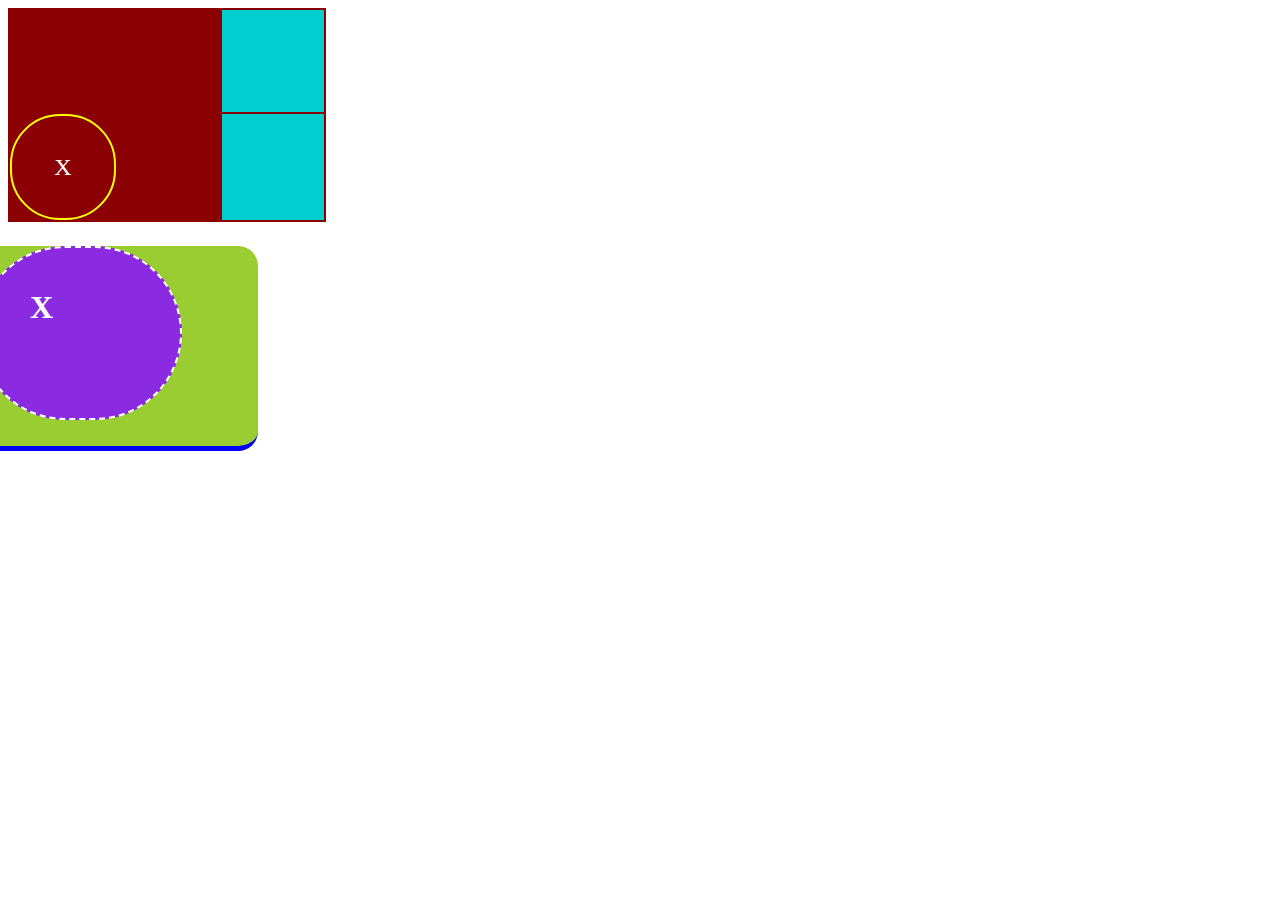
==== kotak.html @ 5555ddda "css background, kotak dan list" ====
<!DOCTYPE html>
<html lang="en">

<head>
    <meta charset="UTF-8">
    <meta http-equiv="X-UA-Compatible" content="IE=edge">
    <meta name="viewport" content="width=device-width, initial-scale=1.0">
    <title>Kotak</title>
    <link rel="stylesheet" href="kotak.css">

</head>

<body>

    <table>
        <tr>
            <td></td>
            <td></td>
            <td></td>
        </tr>

        <tr>
            <td class="tulisan">X</td>
            <td></td>
            <td></td>
        </tr>
    </table>

    <br><br><br>

    <div id="a">
        <div id="b">
            <h1>X</h1>
        </div>
    </div>
</body>

</html>
---- kotak.css ----
td {
    width: 100px;
    height: 100px;
}

table {
    background-color: darkred;
}

tr:first-child() {
    background-color:rgb(7, 209, 0);
}

td:nth-child(3) {
    background-color:darkturquoise;
}

.tulisan {
    color: white;
    font-size: 24px;
    border: 2px yellow solid;
    text-align: center;
    border-radius: 50px;
}

.kotakbiasa {
    width: 400px;
    height: 10px;
    background-color: brown;
}


/* kotak luar */
#a {
    width: 300px;
    height: 200px;
    background-color: yellowgreen;
    margin: -50px;
    border-radius: 20px;
    border-bottom: 5px blue solid ;
} 

/* kotak dalam */
#b {
    width: 150px;
    height: 150px;
    border-radius: 90px;
    background-color: blueviolet;
    margin: 20px;
    padding-left: 50px;
    padding-top: 20px;
    border: dashed 2px white;
}

h1 {
    color: white;
}
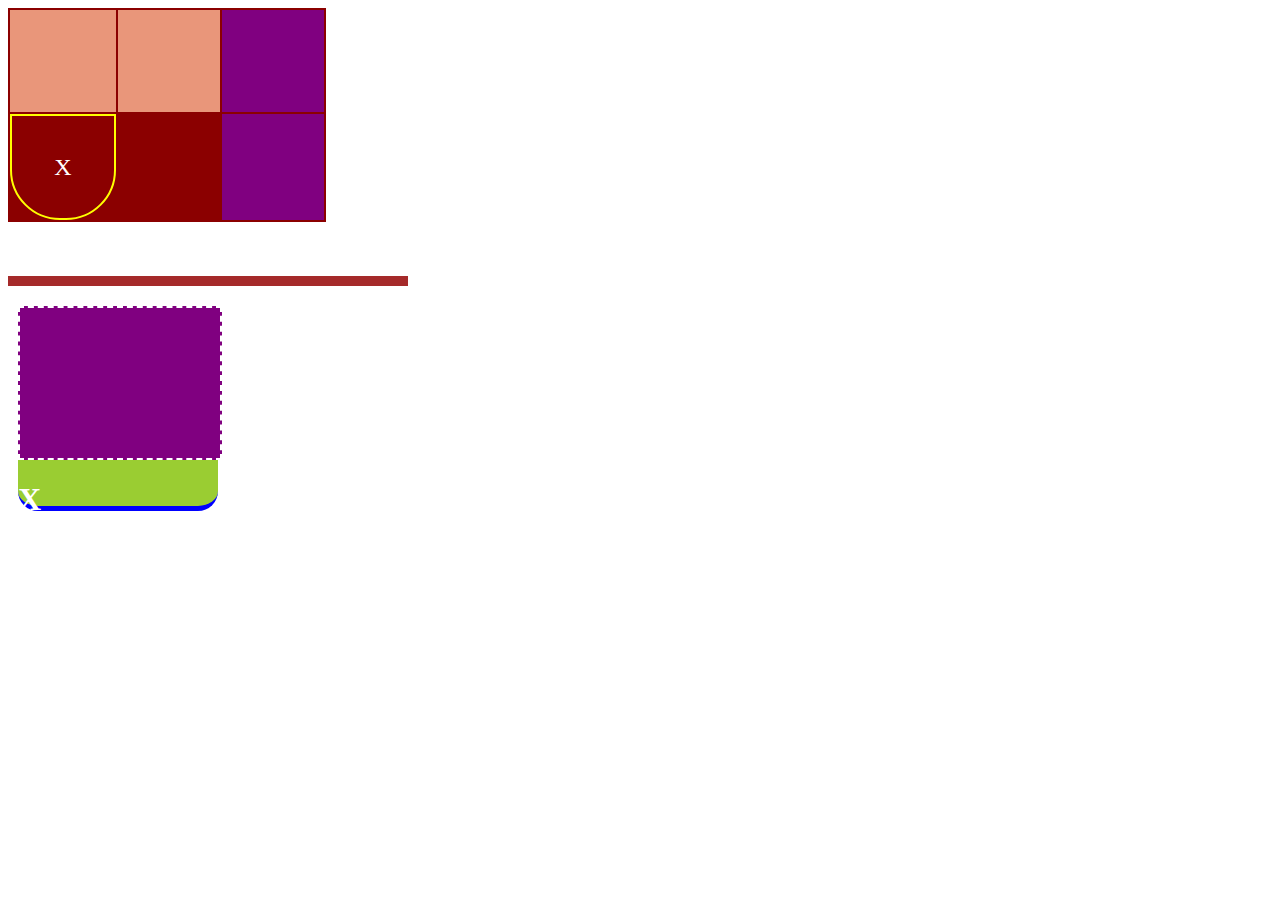
==== commit 04c01179: "css background, kotak dan list" ====
--- a/kotak.html
+++ b/kotak.html
@@ -1,38 +1,30 @@
 <!DOCTYPE html>
 <html lang="en">
-
 <head>
     <meta charset="UTF-8">
     <meta http-equiv="X-UA-Compatible" content="IE=edge">
     <meta name="viewport" content="width=device-width, initial-scale=1.0">
     <title>Kotak</title>
     <link rel="stylesheet" href="kotak.css">
-
 </head>
-
 <body>
-
     <table>
         <tr>
             <td></td>
             <td></td>
             <td></td>
         </tr>
-
         <tr>
             <td class="tulisan">X</td>
             <td></td>
             <td></td>
         </tr>
     </table>
-
     <br><br><br>
-
+    <div class="kotakbiasa"></div>
     <div id="a">
-        <div id="b">
-            <h1>X</h1>
-        </div>
+        <div id="b"></div>
+        <h1>X</h1>
     </div>
 </body>
-
 </html>--- a/kotak.css
+++ b/kotak.css
@@ -6,52 +6,45 @@
 table {
     background-color: darkred;
 }
-
-tr:first-child() {
-    background-color:rgb(7, 209, 0);
+tr:first-child {
+    background-color: darksalmon;
 }
-
-td:nth-child(3) {
-    background-color:darkturquoise;
+td:nth-child(3){
+    background-color:purple ;
 }
-
 .tulisan {
     color: white;
     font-size: 24px;
     border: 2px yellow solid;
     text-align: center;
-    border-radius: 50px;
+    border-radius: 0 0 50px 50px  ;
 }
-
 .kotakbiasa {
     width: 400px;
     height: 10px;
     background-color: brown;
 }
+/* kotak luar */
 
-
-/* kotak luar */
 #a {
-    width: 300px;
+    width: 200px;
     height: 200px;
     background-color: yellowgreen;
-    margin: -50px;
+    margin: 20px 10px;
     border-radius: 20px;
-    border-bottom: 5px blue solid ;
-} 
+    border-bottom: 5px blue solid;
+}
+/* kotak dalam */
 
-/* kotak dalam */
 #b {
     width: 150px;
     height: 150px;
-    border-radius: 90px;
-    background-color: blueviolet;
-    margin: 20px;
+    background-color: purple;
+    margin-top: 20px;
     padding-left: 50px;
-    padding-top: 20px;
-    border: dashed 2px white;
+    padding-top: -20px;
+    border:dashed 2px white;
 }
-
-h1 {
-    color: white;
+h1{
+    color:white;
 }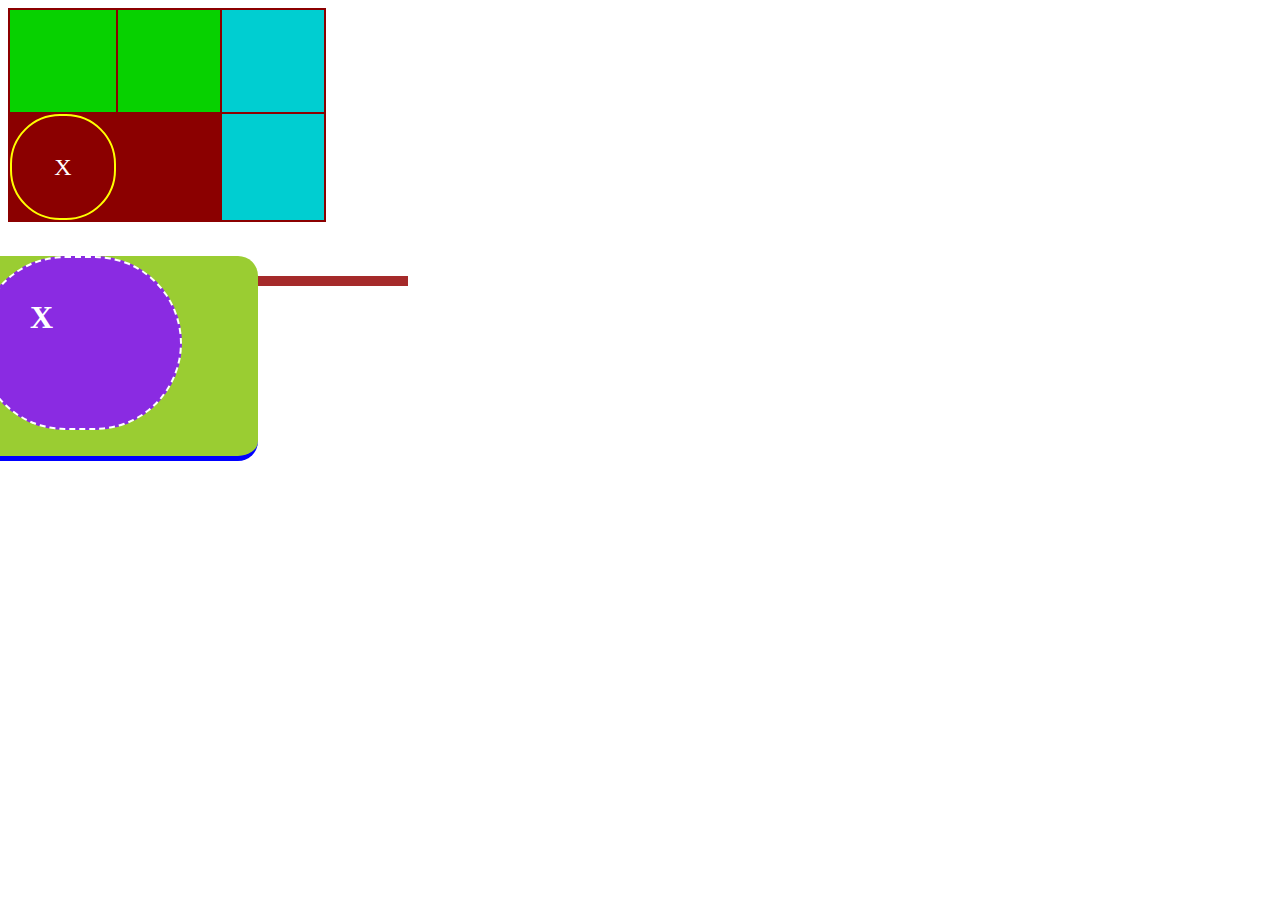
==== commit 9efc9ed1: "new" ====
--- a/kotak.html
+++ b/kotak.html
@@ -1,30 +1,40 @@
 <!DOCTYPE html>
 <html lang="en">
+
 <head>
     <meta charset="UTF-8">
     <meta http-equiv="X-UA-Compatible" content="IE=edge">
     <meta name="viewport" content="width=device-width, initial-scale=1.0">
     <title>Kotak</title>
     <link rel="stylesheet" href="kotak.css">
+
 </head>
+
 <body>
+
     <table>
         <tr>
             <td></td>
             <td></td>
             <td></td>
         </tr>
+
         <tr>
             <td class="tulisan">X</td>
             <td></td>
             <td></td>
         </tr>
     </table>
+
     <br><br><br>
+
     <div class="kotakbiasa"></div>
+
     <div id="a">
-        <div id="b"></div>
-        <h1>X</h1>
+        <div id="b">
+            <h1>X</h1>
+        </div>
     </div>
 </body>
+
 </html>--- a/kotak.css
+++ b/kotak.css
@@ -6,45 +6,52 @@
 table {
     background-color: darkred;
 }
+
 tr:first-child {
-    background-color: darksalmon;
+    background-color:rgb(7, 209, 0);
 }
-td:nth-child(3){
-    background-color:purple ;
+
+td:nth-child(3) {
+    background-color:darkturquoise;
 }
+
 .tulisan {
     color: white;
     font-size: 24px;
     border: 2px yellow solid;
     text-align: center;
-    border-radius: 0 0 50px 50px  ;
+    border-radius: 50px;
 }
+
 .kotakbiasa {
     width: 400px;
     height: 10px;
     background-color: brown;
 }
+
+
 /* kotak luar */
-
 #a {
-    width: 200px;
+    width: 300px;
     height: 200px;
     background-color: yellowgreen;
-    margin: 20px 10px;
+    margin: -50px;
     border-radius: 20px;
-    border-bottom: 5px blue solid;
-}
+    border-bottom: 5px blue solid ;
+} 
+
 /* kotak dalam */
-
 #b {
     width: 150px;
     height: 150px;
-    background-color: purple;
-    margin-top: 20px;
+    border-radius: 90px;
+    background-color: blueviolet;
+    margin: 20px;
     padding-left: 50px;
-    padding-top: -20px;
-    border:dashed 2px white;
+    padding-top: 20px;
+    border: dashed 2px white;
 }
-h1{
-    color:white;
+
+h1 {
+    color: white;
 }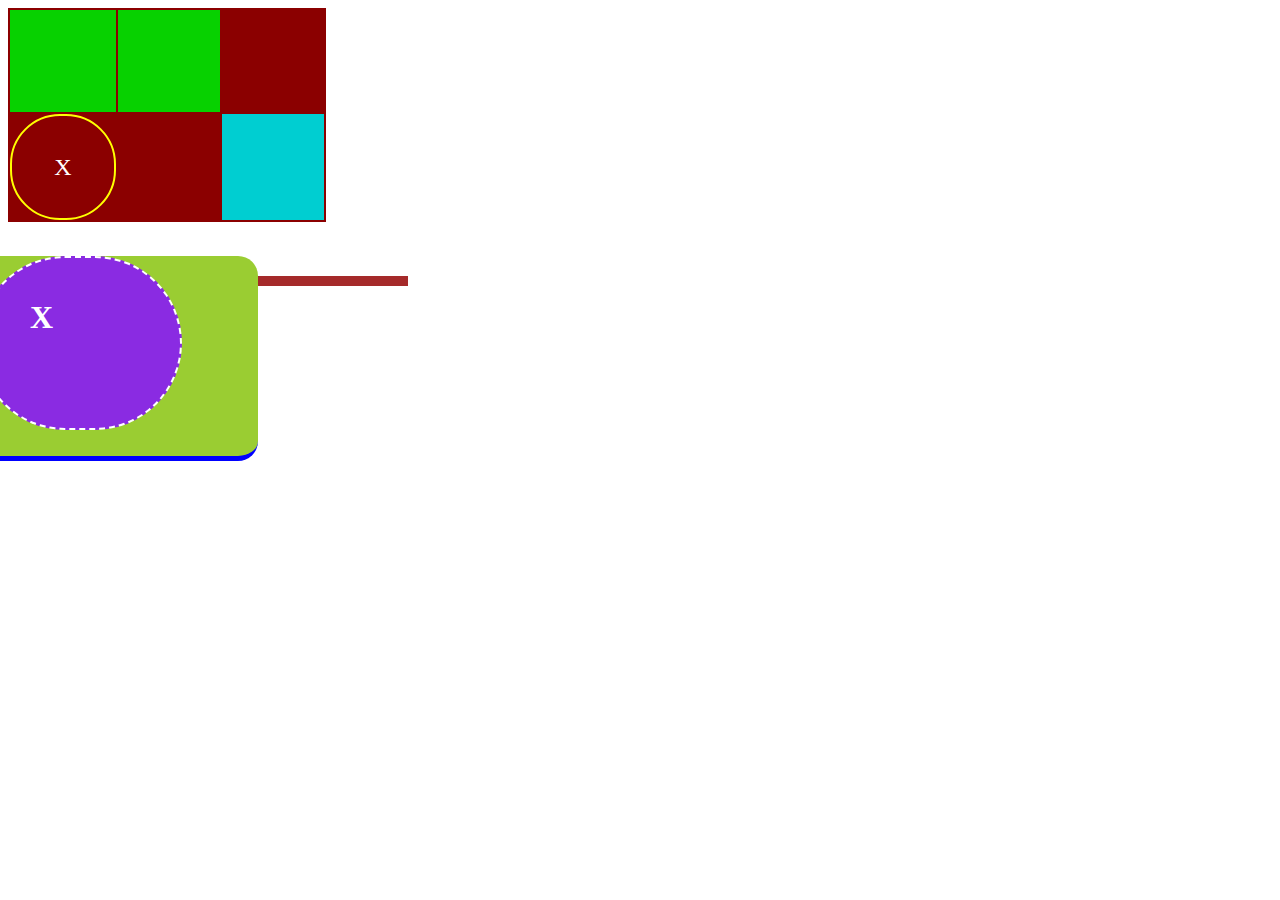
==== commit 2bc7c6d8: "new" ====
--- a/kotak.html
+++ b/kotak.html
@@ -14,7 +14,6 @@
 
     <table>
         <tr>
-            <td></td>
             <td></td>
             <td></td>
         </tr>
